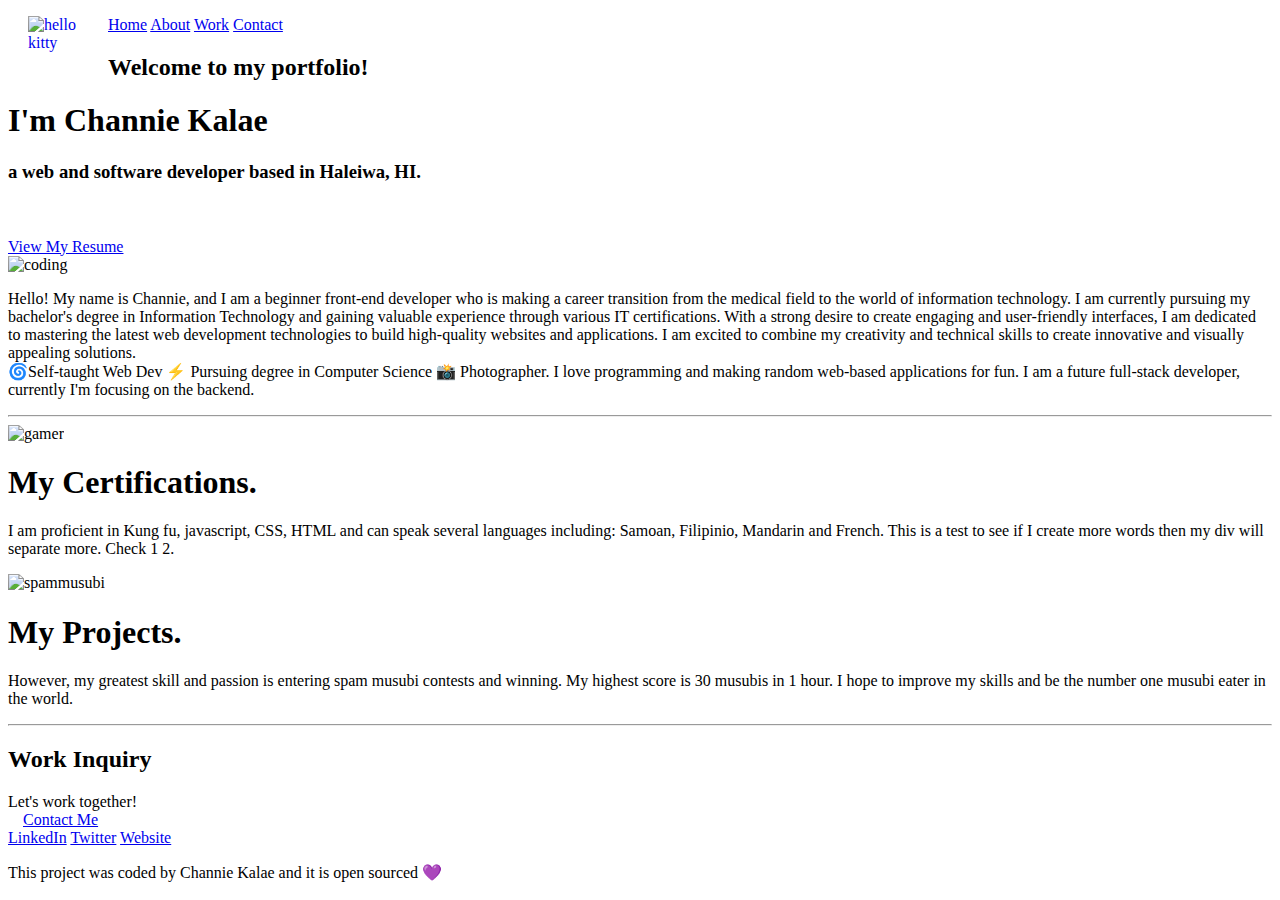
==== index.html @ 3df69fcd "Add files via upload" ====
<!DOCTYPE html>

<head>
    <meta charset="UTF-8">
    <title>Channie Kalae</title>
    <link rel="stylesheet" href="css/styles.css">
    <link rel="icon" href="favicon.ico">
</head>

<body>

  <div class="container">
    
      <a href="/" title="Homepage">
      <img src="images/hellokitty.gif" alt="hello kitty" width="80" height="80" style="float: left; margin-left: 20px;">
      </a>
        
      <ul class="opacity-75">
  
      <a href="/" title="Homepage">
      Home</a>
    
      <a href="/about.html" title="About ashm-photo">
      About</a>
    
      <a href="/work.html" title="Ash's work">
      Work</a>
    
      <a href="/contact.html" title="Contact Ash">
      Contact</a>
  </ul>
</nav>
</div>
    <div class="top-container">
        <h2>Welcome to my portfolio!</h2>
        <h1>I'm Channie Kalae</h1>
        <h3>a web and software developer based in Haleiwa, HI.</h3>
        <br><br>
        <div><a class="btn" href="mailto:name@email.com">View My Resume</a>
        </div>
        <link rel="preconnect" href="https://fonts.googleapis.com">
        <link rel="preconnect" href="https://fonts.gstatic.com" crossorigin>
        <link href="https://fonts.googleapis.com/css2?family=Cookie&family=Merriweather&family=Montserrat&family=Sacramento&display=swap" rel="stylesheet"> 
    </div>
    
    <div class="middle-container">
        <div class="profile">
            <img class="coding" src="C:\Users\chann\Web Development\CSS - My Site\images\emoji.jpg" alt="coding">
          <p class="intro">Hello! My name is Channie, and I am a beginner front-end developer who is making a career transition from the medical field to the world of information technology. I am currently pursuing my bachelor's degree in Information Technology and gaining valuable experience through various IT certifications. With a strong desire to create engaging and user-friendly interfaces, I am dedicated to mastering the latest web development technologies to build high-quality websites and applications. I am excited to combine my creativity and technical skills to create innovative and visually appealing solutions.
            <br>
            🌀Self-taught Web Dev ⚡ Pursuing degree in Computer Science 📸 Photographer.
I love programming and making random web-based applications for fun. I am a future full-stack developer, currently I'm focusing on the backend.
          </p>
        </div>
        <hr>

        
          
          <div class="skill-row">
            <img class="gamer" src="https://media1.giphy.com/media/drqmAm0kLnqPVzFB2p/giphy.gif?cid=ecf05e47tsos56rgwoz2d9vzhrmjxeo6x73mdyn0rf966bu6&rid=giphy.gif&ct=s" alt="gamer">
            <h1>My Certifications.</h1>
            <p>I am proficient in Kung fu, javascript, CSS, HTML and can speak several languages including: Samoan, Filipinio, Mandarin and French. This is a test to see if I create more words then my div will separate more. Check 1 2.</p>
          </div>
          
          <div class="skill-row">
            <img class="spammusubi" src="https://media3.giphy.com/media/KdwnU2WwuluWntjGaR/giphy.gif?cid=ecf05e474884si0e7cz2sp7rw0jqk6b9sg3rzdyph2fokprk&rid=giphy.gif&ct=s" alt="spammusubi">
            <h1>My Projects.</h1>
            <p>However, my greatest skill and passion is entering spam musubi contests and winning. My highest score is 30 musubis in 1 hour. I hope to improve my skills and be the number one musubi eater in the world.</p>
          </div>
        </div>
        <hr>
       
        

     <div class="my-columns">
      <div class="column1">
        <h2>Work Inquiry</h2>
        Let's work together!
      </div>
      <div class="column2">
        <a class="btn" href="mailto:name@email.com" style="padding: 15px;">Contact Me</a>
      </div>
    </div>
    
      
      <div class="bottom-container">
        <a class="footer-link" href="https://www.linkedin.com/">LinkedIn</a>
        <a class="footer-link" href="https://twitter.com/">Twitter</a>
        <a class="footer-link" href="https://www.appbrewery.co/">Website</a>
        <p class="copyright">This project was coded by Channie Kalae and it is open sourced 💜</p>
      </div>


   
      

    </div>
</body>
</html>
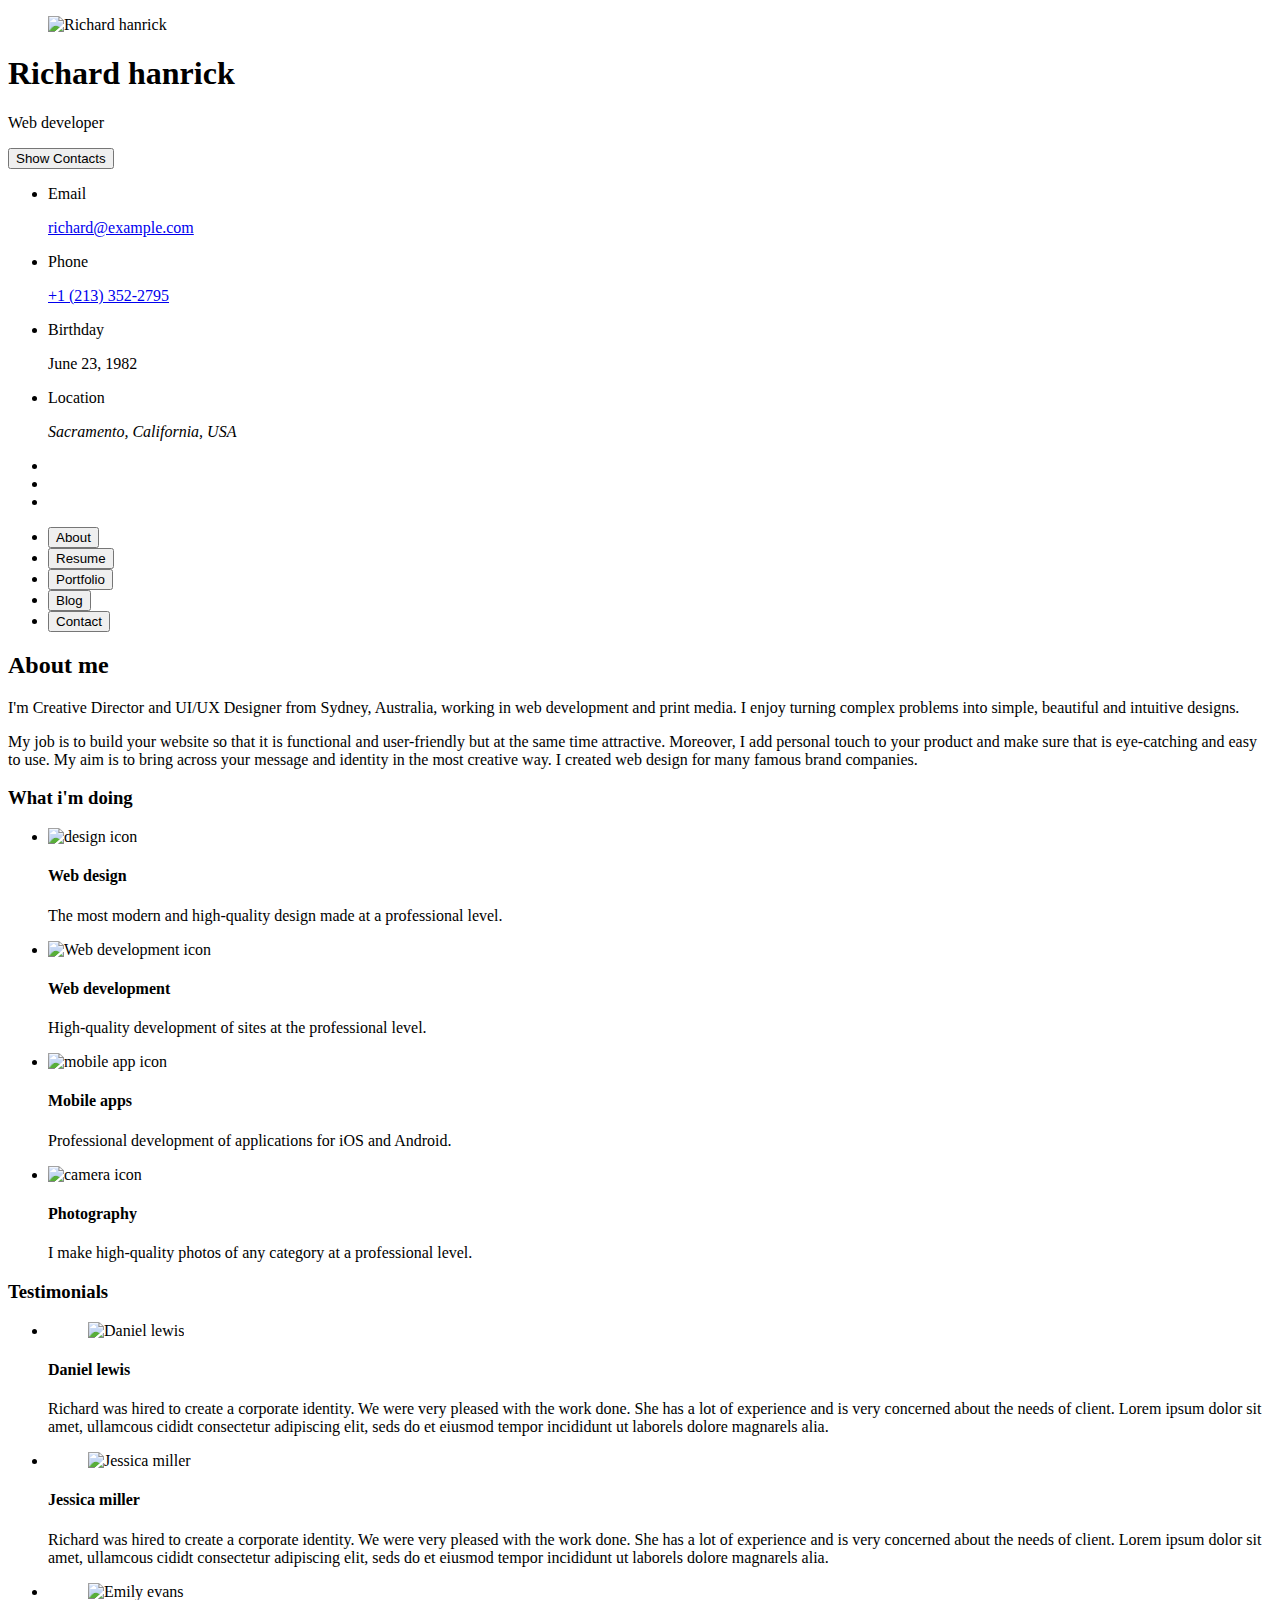
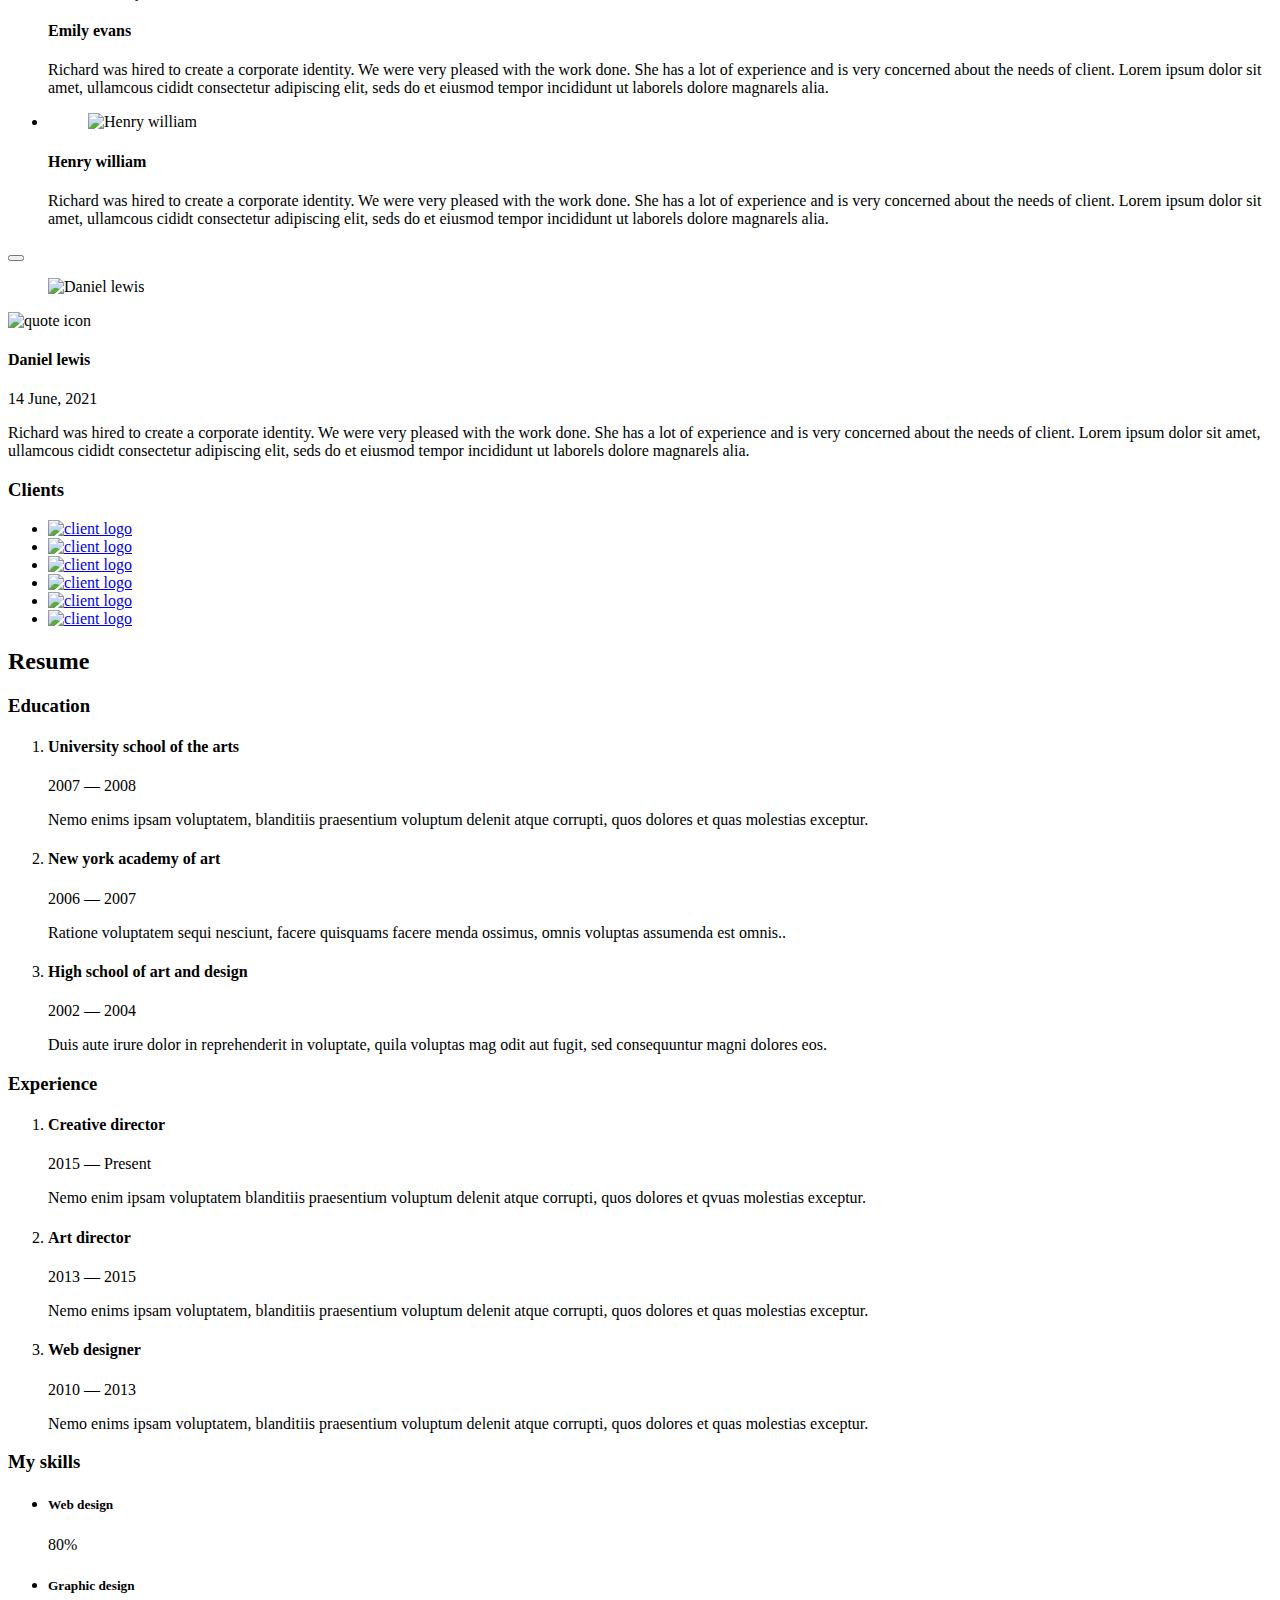
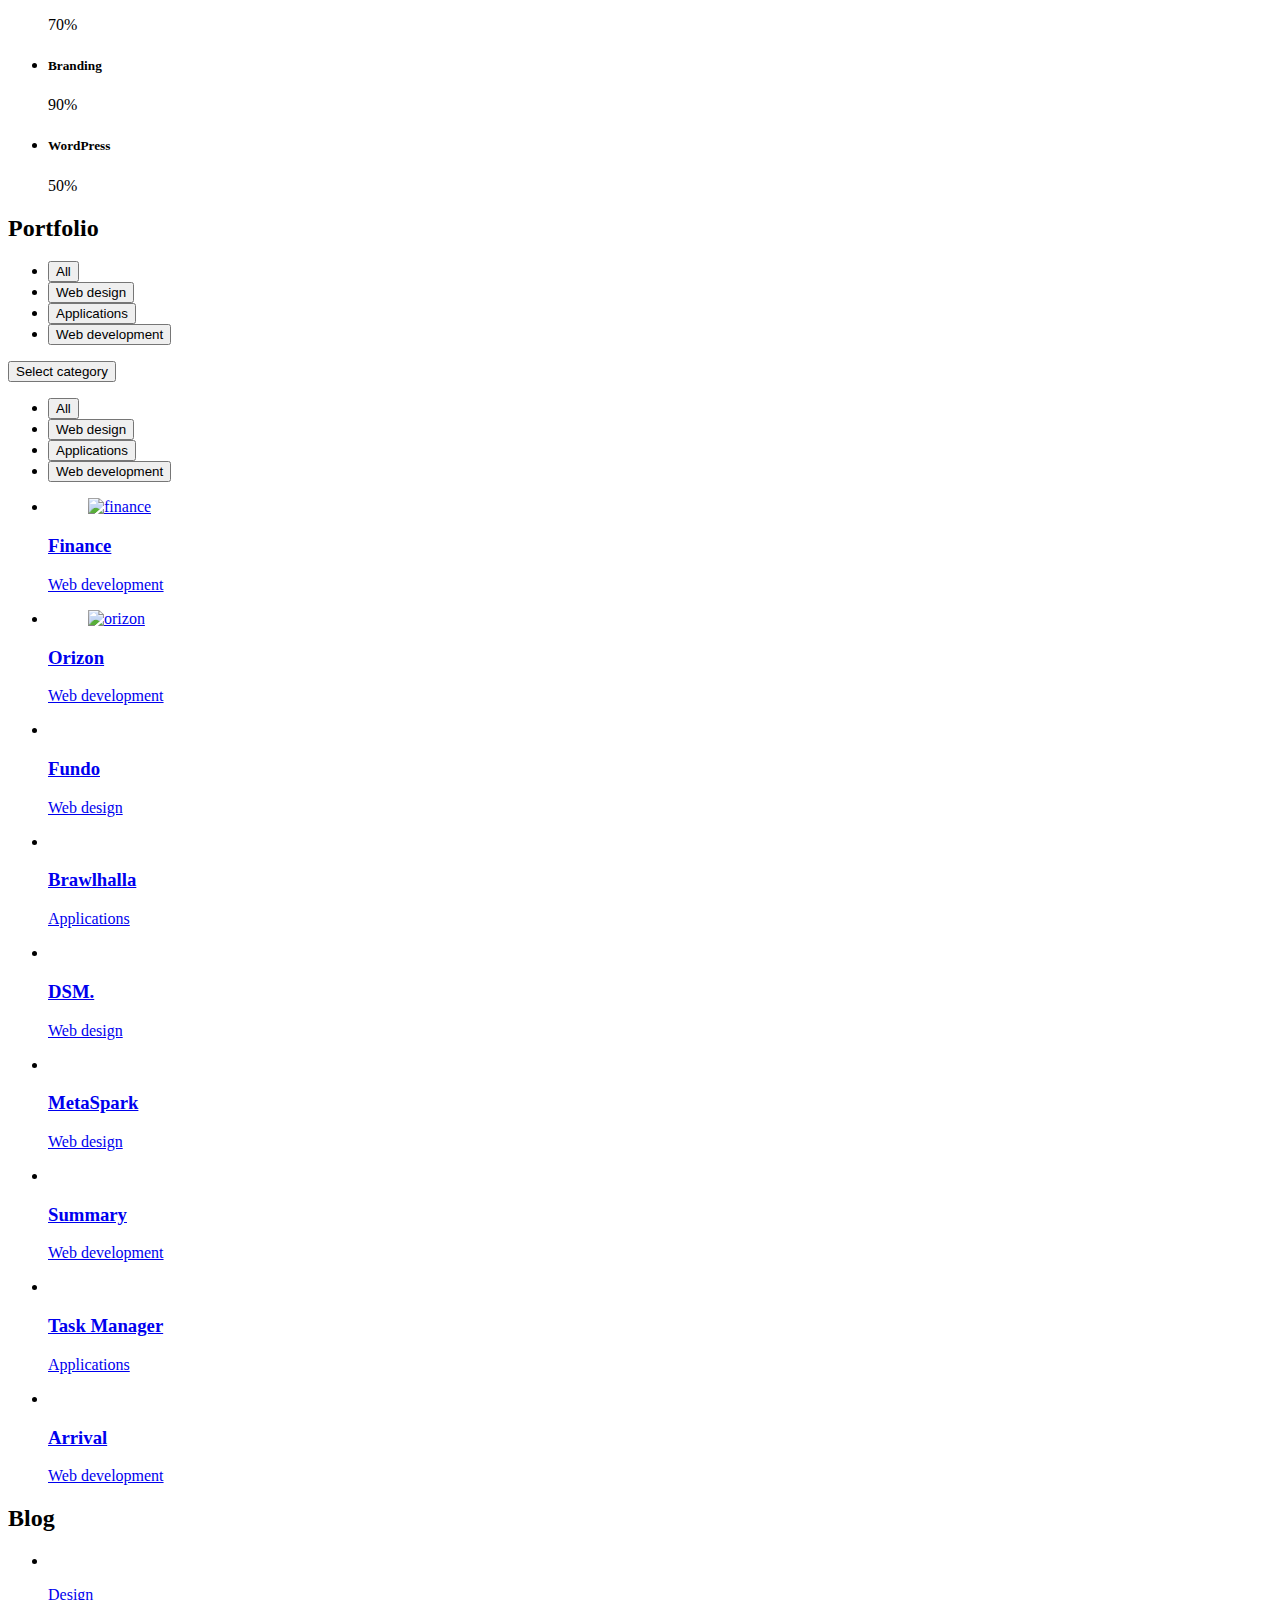
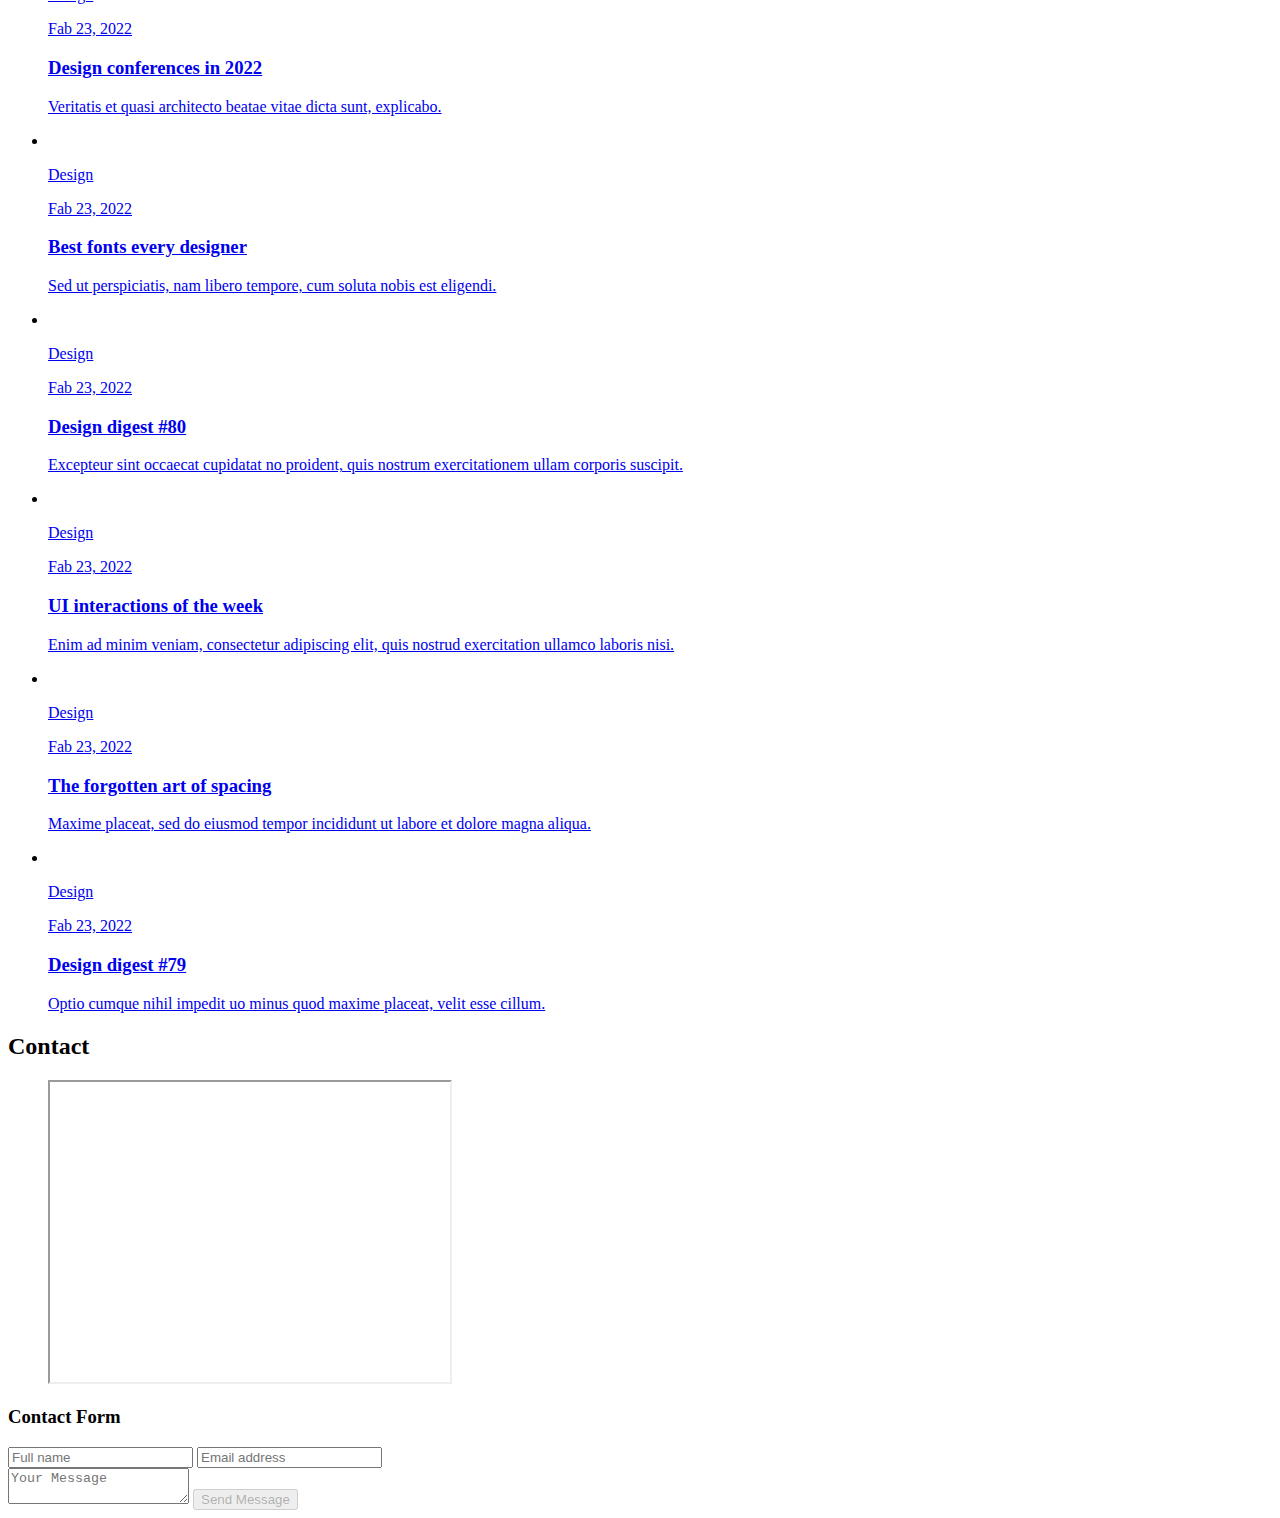
==== commit 67efc47a: "Add files via upload" ====
--- a/index.html
+++ b/index.html
@@ -1,99 +1,1201 @@
 <!DOCTYPE html>
+<html lang="en">
 
 <head>
-    <meta charset="UTF-8">
-    <title>Channie Kalae</title>
-    <link rel="stylesheet" href="css/styles.css">
-    <link rel="icon" href="favicon.ico">
+  <meta charset="UTF-8">
+  <meta http-equiv="X-UA-Compatible" content="IE=edge">
+  <meta name="viewport" content="width=device-width, initial-scale=1.0">
+  <title>vCard - Personal Portfolio</title>
+
+  <!--
+    - favicon
+  -->
+  <link rel="shortcut icon" href="./assets/images/logo.ico" type="image/x-icon">
+
+  <!--
+    - custom css link
+  -->
+  <link rel="stylesheet" href="./assets/css/style.css">
+
+  <!--
+    - google font link
+  -->
+  <link rel="preconnect" href="https://fonts.googleapis.com">
+  <link rel="preconnect" href="https://fonts.gstatic.com" crossorigin>
+  <link href="https://fonts.googleapis.com/css2?family=Poppins:wght@300;400;500;600&display=swap" rel="stylesheet">
 </head>
 
 <body>
 
-  <div class="container">
-    
-      <a href="/" title="Homepage">
-      <img src="images/hellokitty.gif" alt="hello kitty" width="80" height="80" style="float: left; margin-left: 20px;">
-      </a>
-        
-      <ul class="opacity-75">
-  
-      <a href="/" title="Homepage">
-      Home</a>
-    
-      <a href="/about.html" title="About ashm-photo">
-      About</a>
-    
-      <a href="/work.html" title="Ash's work">
-      Work</a>
-    
-      <a href="/contact.html" title="Contact Ash">
-      Contact</a>
-  </ul>
-</nav>
-</div>
-    <div class="top-container">
-        <h2>Welcome to my portfolio!</h2>
-        <h1>I'm Channie Kalae</h1>
-        <h3>a web and software developer based in Haleiwa, HI.</h3>
-        <br><br>
-        <div><a class="btn" href="mailto:name@email.com">View My Resume</a>
+  <!--
+    - #MAIN
+  -->
+
+  <main>
+
+    <!--
+      - #SIDEBAR
+    -->
+
+    <aside class="sidebar" data-sidebar>
+
+      <div class="sidebar-info">
+
+        <figure class="avatar-box">
+          <img src="./assets/images/my-avatar.png" alt="Richard hanrick" width="80">
+        </figure>
+
+        <div class="info-content">
+          <h1 class="name" title="Richard hanrick">Richard hanrick</h1>
+
+          <p class="title">Web developer</p>
         </div>
-        <link rel="preconnect" href="https://fonts.googleapis.com">
-        <link rel="preconnect" href="https://fonts.gstatic.com" crossorigin>
-        <link href="https://fonts.googleapis.com/css2?family=Cookie&family=Merriweather&family=Montserrat&family=Sacramento&display=swap" rel="stylesheet"> 
+
+        <button class="info_more-btn" data-sidebar-btn>
+          <span>Show Contacts</span>
+
+          <ion-icon name="chevron-down"></ion-icon>
+        </button>
+
+      </div>
+
+      <div class="sidebar-info_more">
+
+        <div class="separator"></div>
+
+        <ul class="contacts-list">
+
+          <li class="contact-item">
+
+            <div class="icon-box">
+              <ion-icon name="mail-outline"></ion-icon>
+            </div>
+
+            <div class="contact-info">
+              <p class="contact-title">Email</p>
+
+              <a href="mailto:richard@example.com" class="contact-link">richard@example.com</a>
+            </div>
+
+          </li>
+
+          <li class="contact-item">
+
+            <div class="icon-box">
+              <ion-icon name="phone-portrait-outline"></ion-icon>
+            </div>
+
+            <div class="contact-info">
+              <p class="contact-title">Phone</p>
+
+              <a href="tel:+12133522795" class="contact-link">+1 (213) 352-2795</a>
+            </div>
+
+          </li>
+
+          <li class="contact-item">
+
+            <div class="icon-box">
+              <ion-icon name="calendar-outline"></ion-icon>
+            </div>
+
+            <div class="contact-info">
+              <p class="contact-title">Birthday</p>
+
+              <time datetime="1982-06-23">June 23, 1982</time>
+            </div>
+
+          </li>
+
+          <li class="contact-item">
+
+            <div class="icon-box">
+              <ion-icon name="location-outline"></ion-icon>
+            </div>
+
+            <div class="contact-info">
+              <p class="contact-title">Location</p>
+
+              <address>Sacramento, California, USA</address>
+            </div>
+
+          </li>
+
+        </ul>
+
+        <div class="separator"></div>
+
+        <ul class="social-list">
+
+          <li class="social-item">
+            <a href="#" class="social-link">
+              <ion-icon name="logo-facebook"></ion-icon>
+            </a>
+          </li>
+
+          <li class="social-item">
+            <a href="#" class="social-link">
+              <ion-icon name="logo-twitter"></ion-icon>
+            </a>
+          </li>
+
+          <li class="social-item">
+            <a href="#" class="social-link">
+              <ion-icon name="logo-instagram"></ion-icon>
+            </a>
+          </li>
+
+        </ul>
+
+      </div>
+
+    </aside>
+
+
+
+
+
+    <!--
+      - #main-content
+    -->
+
+    <div class="main-content">
+
+      <!--
+        - #NAVBAR
+      -->
+
+      <nav class="navbar">
+
+        <ul class="navbar-list">
+
+          <li class="navbar-item">
+            <button class="navbar-link  active" data-nav-link>About</button>
+          </li>
+
+          <li class="navbar-item">
+            <button class="navbar-link" data-nav-link>Resume</button>
+          </li>
+
+          <li class="navbar-item">
+            <button class="navbar-link" data-nav-link>Portfolio</button>
+          </li>
+
+          <li class="navbar-item">
+            <button class="navbar-link" data-nav-link>Blog</button>
+          </li>
+
+          <li class="navbar-item">
+            <button class="navbar-link" data-nav-link>Contact</button>
+          </li>
+
+        </ul>
+
+      </nav>
+
+
+
+
+
+      <!--
+        - #ABOUT
+      -->
+
+      <article class="about  active" data-page="about">
+
+        <header>
+          <h2 class="h2 article-title">About me</h2>
+        </header>
+
+        <section class="about-text">
+          <p>
+            I'm Creative Director and UI/UX Designer from Sydney, Australia, working in web development and print media.
+            I enjoy
+            turning complex problems into simple, beautiful and intuitive designs.
+          </p>
+
+          <p>
+            My job is to build your website so that it is functional and user-friendly but at the same time attractive.
+            Moreover, I
+            add personal touch to your product and make sure that is eye-catching and easy to use. My aim is to bring
+            across your
+            message and identity in the most creative way. I created web design for many famous brand companies.
+          </p>
+        </section>
+
+
+        <!--
+          - service
+        -->
+
+        <section class="service">
+
+          <h3 class="h3 service-title">What i'm doing</h3>
+
+          <ul class="service-list">
+
+            <li class="service-item">
+
+              <div class="service-icon-box">
+                <img src="./assets/images/icon-design.svg
+                " alt="design icon" width="40">
+              </div>
+
+              <div class="service-content-box">
+                <h4 class="h4 service-item-title">Web design</h4>
+
+                <p class="service-item-text">
+                  The most modern and high-quality design made at a professional level.
+                </p>
+              </div>
+
+            </li>
+
+            <li class="service-item">
+
+              <div class="service-icon-box">
+                <img src="./assets/images/icon-dev.svg" alt="Web development icon" width="40">
+              </div>
+
+              <div class="service-content-box">
+                <h4 class="h4 service-item-title">Web development</h4>
+
+                <p class="service-item-text">
+                  High-quality development of sites at the professional level.
+                </p>
+              </div>
+
+            </li>
+
+            <li class="service-item">
+
+              <div class="service-icon-box">
+                <img src="./assets/images/icon-app.svg" alt="mobile app icon" width="40">
+              </div>
+
+              <div class="service-content-box">
+                <h4 class="h4 service-item-title">Mobile apps</h4>
+
+                <p class="service-item-text">
+                  Professional development of applications for iOS and Android.
+                </p>
+              </div>
+
+            </li>
+
+            <li class="service-item">
+
+              <div class="service-icon-box">
+                <img src="./assets/images/icon-photo.svg" alt="camera icon" width="40">
+              </div>
+
+              <div class="service-content-box">
+                <h4 class="h4 service-item-title">Photography</h4>
+
+                <p class="service-item-text">
+                  I make high-quality photos of any category at a professional level.
+                </p>
+              </div>
+
+            </li>
+
+          </ul>
+
+        </section>
+
+
+        <!--
+          - testimonials
+        -->
+
+        <section class="testimonials">
+
+          <h3 class="h3 testimonials-title">Testimonials</h3>
+
+          <ul class="testimonials-list has-scrollbar">
+
+            <li class="testimonials-item">
+              <div class="content-card" data-testimonials-item>
+
+                <figure class="testimonials-avatar-box">
+                  <img src="./assets/images/avatar-1.png" alt="Daniel lewis" width="60" data-testimonials-avatar>
+                </figure>
+
+                <h4 class="h4 testimonials-item-title" data-testimonials-title>Daniel lewis</h4>
+
+                <div class="testimonials-text" data-testimonials-text>
+                  <p>
+                    Richard was hired to create a corporate identity. We were very pleased with the work done. She has a
+                    lot of experience
+                    and is very concerned about the needs of client. Lorem ipsum dolor sit amet, ullamcous cididt
+                    consectetur adipiscing
+                    elit, seds do et eiusmod tempor incididunt ut laborels dolore magnarels alia.
+                  </p>
+                </div>
+
+              </div>
+            </li>
+
+            <li class="testimonials-item">
+              <div class="content-card" data-testimonials-item>
+
+                <figure class="testimonials-avatar-box">
+                  <img src="./assets/images/avatar-2.png" alt="Jessica miller" width="60" data-testimonials-avatar>
+                </figure>
+
+                <h4 class="h4 testimonials-item-title" data-testimonials-title>Jessica miller</h4>
+
+                <div class="testimonials-text" data-testimonials-text>
+                  <p>
+                    Richard was hired to create a corporate identity. We were very pleased with the work done. She has a
+                    lot of experience
+                    and is very concerned about the needs of client. Lorem ipsum dolor sit amet, ullamcous cididt
+                    consectetur adipiscing
+                    elit, seds do et eiusmod tempor incididunt ut laborels dolore magnarels alia.
+                  </p>
+                </div>
+
+              </div>
+            </li>
+
+            <li class="testimonials-item">
+              <div class="content-card" data-testimonials-item>
+
+                <figure class="testimonials-avatar-box">
+                  <img src="./assets/images/avatar-3.png" alt="Emily evans" width="60" data-testimonials-avatar>
+                </figure>
+
+                <h4 class="h4 testimonials-item-title" data-testimonials-title>Emily evans</h4>
+
+                <div class="testimonials-text" data-testimonials-text>
+                  <p>
+                    Richard was hired to create a corporate identity. We were very pleased with the work done. She has a
+                    lot of experience
+                    and is very concerned about the needs of client. Lorem ipsum dolor sit amet, ullamcous cididt
+                    consectetur adipiscing
+                    elit, seds do et eiusmod tempor incididunt ut laborels dolore magnarels alia.
+                  </p>
+                </div>
+
+              </div>
+            </li>
+
+            <li class="testimonials-item">
+              <div class="content-card" data-testimonials-item>
+
+                <figure class="testimonials-avatar-box">
+                  <img src="./assets/images/avatar-4.png" alt="Henry william" width="60" data-testimonials-avatar>
+                </figure>
+
+                <h4 class="h4 testimonials-item-title" data-testimonials-title>Henry william</h4>
+
+                <div class="testimonials-text" data-testimonials-text>
+                  <p>
+                    Richard was hired to create a corporate identity. We were very pleased with the work done. She has a
+                    lot of experience
+                    and is very concerned about the needs of client. Lorem ipsum dolor sit amet, ullamcous cididt
+                    consectetur adipiscing
+                    elit, seds do et eiusmod tempor incididunt ut laborels dolore magnarels alia.
+                  </p>
+                </div>
+
+              </div>
+            </li>
+
+          </ul>
+
+        </section>
+
+
+        <!--
+          - testimonials modal
+        -->
+
+        <div class="modal-container" data-modal-container>
+
+          <div class="overlay" data-overlay></div>
+
+          <section class="testimonials-modal">
+
+            <button class="modal-close-btn" data-modal-close-btn>
+              <ion-icon name="close-outline"></ion-icon>
+            </button>
+
+            <div class="modal-img-wrapper">
+              <figure class="modal-avatar-box">
+                <img src="./assets/images/avatar-1.png" alt="Daniel lewis" width="80" data-modal-img>
+              </figure>
+
+              <img src="./assets/images/icon-quote.svg" alt="quote icon">
+            </div>
+
+            <div class="modal-content">
+
+              <h4 class="h3 modal-title" data-modal-title>Daniel lewis</h4>
+
+              <time datetime="2021-06-14">14 June, 2021</time>
+
+              <div data-modal-text>
+                <p>
+                  Richard was hired to create a corporate identity. We were very pleased with the work done. She has a
+                  lot of experience
+                  and is very concerned about the needs of client. Lorem ipsum dolor sit amet, ullamcous cididt
+                  consectetur adipiscing
+                  elit, seds do et eiusmod tempor incididunt ut laborels dolore magnarels alia.
+                </p>
+              </div>
+
+            </div>
+
+          </section>
+
+        </div>
+
+
+        <!--
+          - clients
+        -->
+
+        <section class="clients">
+
+          <h3 class="h3 clients-title">Clients</h3>
+
+          <ul class="clients-list has-scrollbar">
+
+            <li class="clients-item">
+              <a href="#">
+                <img src="./assets/images/logo-1-color.png" alt="client logo">
+              </a>
+            </li>
+
+            <li class="clients-item">
+              <a href="#">
+                <img src="./assets/images/logo-2-color.png" alt="client logo">
+              </a>
+            </li>
+
+            <li class="clients-item">
+              <a href="#">
+                <img src="./assets/images/logo-3-color.png" alt="client logo">
+              </a>
+            </li>
+
+            <li class="clients-item">
+              <a href="#">
+                <img src="./assets/images/logo-4-color.png" alt="client logo">
+              </a>
+            </li>
+
+            <li class="clients-item">
+              <a href="#">
+                <img src="./assets/images/logo-5-color.png" alt="client logo">
+              </a>
+            </li>
+
+            <li class="clients-item">
+              <a href="#">
+                <img src="./assets/images/logo-6-color.png" alt="client logo">
+              </a>
+            </li>
+
+          </ul>
+
+        </section>
+
+      </article>
+
+
+
+
+
+      <!--
+        - #RESUME
+      -->
+
+      <article class="resume" data-page="resume">
+
+        <header>
+          <h2 class="h2 article-title">Resume</h2>
+        </header>
+
+        <section class="timeline">
+
+          <div class="title-wrapper">
+            <div class="icon-box">
+              <ion-icon name="book-outline"></ion-icon>
+            </div>
+
+            <h3 class="h3">Education</h3>
+          </div>
+
+          <ol class="timeline-list">
+
+            <li class="timeline-item">
+
+              <h4 class="h4 timeline-item-title">University school of the arts</h4>
+
+              <span>2007 — 2008</span>
+
+              <p class="timeline-text">
+                Nemo enims ipsam voluptatem, blanditiis praesentium voluptum delenit atque corrupti, quos dolores et
+                quas molestias
+                exceptur.
+              </p>
+
+            </li>
+
+            <li class="timeline-item">
+
+              <h4 class="h4 timeline-item-title">New york academy of art</h4>
+
+              <span>2006 — 2007</span>
+
+              <p class="timeline-text">
+                Ratione voluptatem sequi nesciunt, facere quisquams facere menda ossimus, omnis voluptas assumenda est
+                omnis..
+              </p>
+
+            </li>
+
+            <li class="timeline-item">
+
+              <h4 class="h4 timeline-item-title">High school of art and design</h4>
+
+              <span>2002 — 2004</span>
+
+              <p class="timeline-text">
+                Duis aute irure dolor in reprehenderit in voluptate, quila voluptas mag odit aut fugit, sed consequuntur
+                magni dolores
+                eos.
+              </p>
+
+            </li>
+
+          </ol>
+
+        </section>
+
+        <section class="timeline">
+
+          <div class="title-wrapper">
+            <div class="icon-box">
+              <ion-icon name="book-outline"></ion-icon>
+            </div>
+
+            <h3 class="h3">Experience</h3>
+          </div>
+
+          <ol class="timeline-list">
+
+            <li class="timeline-item">
+
+              <h4 class="h4 timeline-item-title">Creative director</h4>
+
+              <span>2015 — Present</span>
+
+              <p class="timeline-text">
+                Nemo enim ipsam voluptatem blanditiis praesentium voluptum delenit atque corrupti, quos dolores et qvuas
+                molestias
+                exceptur.
+              </p>
+
+            </li>
+
+            <li class="timeline-item">
+
+              <h4 class="h4 timeline-item-title">Art director</h4>
+
+              <span>2013 — 2015</span>
+
+              <p class="timeline-text">
+                Nemo enims ipsam voluptatem, blanditiis praesentium voluptum delenit atque corrupti, quos dolores et
+                quas molestias
+                exceptur.
+              </p>
+
+            </li>
+
+            <li class="timeline-item">
+
+              <h4 class="h4 timeline-item-title">Web designer</h4>
+
+              <span>2010 — 2013</span>
+
+              <p class="timeline-text">
+                Nemo enims ipsam voluptatem, blanditiis praesentium voluptum delenit atque corrupti, quos dolores et
+                quas molestias
+                exceptur.
+              </p>
+
+            </li>
+
+          </ol>
+
+        </section>
+
+        <section class="skill">
+
+          <h3 class="h3 skills-title">My skills</h3>
+
+          <ul class="skills-list content-card">
+
+            <li class="skills-item">
+
+              <div class="title-wrapper">
+                <h5 class="h5">Web design</h5>
+                <data value="80">80%</data>
+              </div>
+
+              <div class="skill-progress-bg">
+                <div class="skill-progress-fill" style="width: 80%;"></div>
+              </div>
+
+            </li>
+
+            <li class="skills-item">
+
+              <div class="title-wrapper">
+                <h5 class="h5">Graphic design</h5>
+                <data value="70">70%</data>
+              </div>
+
+              <div class="skill-progress-bg">
+                <div class="skill-progress-fill" style="width: 70%;"></div>
+              </div>
+
+            </li>
+
+            <li class="skills-item">
+
+              <div class="title-wrapper">
+                <h5 class="h5">Branding</h5>
+                <data value="90">90%</data>
+              </div>
+
+              <div class="skill-progress-bg">
+                <div class="skill-progress-fill" style="width: 90%;"></div>
+              </div>
+
+            </li>
+
+            <li class="skills-item">
+
+              <div class="title-wrapper">
+                <h5 class="h5">WordPress</h5>
+                <data value="50">50%</data>
+              </div>
+
+              <div class="skill-progress-bg">
+                <div class="skill-progress-fill" style="width: 50%;"></div>
+              </div>
+
+            </li>
+
+          </ul>
+
+        </section>
+
+      </article>
+
+
+
+
+
+      <!--
+        - #PORTFOLIO
+      -->
+
+      <article class="portfolio" data-page="portfolio">
+
+        <header>
+          <h2 class="h2 article-title">Portfolio</h2>
+        </header>
+
+        <section class="projects">
+
+          <ul class="filter-list">
+
+            <li class="filter-item">
+              <button class="active" data-filter-btn>All</button>
+            </li>
+
+            <li class="filter-item">
+              <button data-filter-btn>Web design</button>
+            </li>
+
+            <li class="filter-item">
+              <button data-filter-btn>Applications</button>
+            </li>
+
+            <li class="filter-item">
+              <button data-filter-btn>Web development</button>
+            </li>
+
+          </ul>
+
+          <div class="filter-select-box">
+
+            <button class="filter-select" data-select>
+
+              <div class="select-value" data-selecct-value>Select category</div>
+
+              <div class="select-icon">
+                <ion-icon name="chevron-down"></ion-icon>
+              </div>
+
+            </button>
+
+            <ul class="select-list">
+
+              <li class="select-item">
+                <button data-select-item>All</button>
+              </li>
+
+              <li class="select-item">
+                <button data-select-item>Web design</button>
+              </li>
+
+              <li class="select-item">
+                <button data-select-item>Applications</button>
+              </li>
+
+              <li class="select-item">
+                <button data-select-item>Web development</button>
+              </li>
+
+            </ul>
+
+          </div>
+
+          <ul class="project-list">
+
+            <li class="project-item  active" data-filter-item data-category="web development">
+              <a href="#">
+
+                <figure class="project-img">
+                  <div class="project-item-icon-box">
+                    <ion-icon name="eye-outline"></ion-icon>
+                  </div>
+
+                  <img src="./assets/images/project-1.jpg" alt="finance" loading="lazy">
+                </figure>
+
+                <h3 class="project-title">Finance</h3>
+
+                <p class="project-category">Web development</p>
+
+              </a>
+            </li>
+
+            <li class="project-item  active" data-filter-item data-category="web development">
+              <a href="#">
+
+                <figure class="project-img">
+                  <div class="project-item-icon-box">
+                    <ion-icon name="eye-outline"></ion-icon>
+                  </div>
+
+                  <img src="./assets/images/project-2.png" alt="orizon" loading="lazy">
+                </figure>
+
+                <h3 class="project-title">Orizon</h3>
+
+                <p class="project-category">Web development</p>
+
+              </a>
+            </li>
+
+            <li class="project-item  active" data-filter-item data-category="web design">
+              <a href="#">
+
+                <figure class="project-img">
+                  <div class="project-item-icon-box">
+                    <ion-icon name="eye-outline"></ion-icon>
+                  </div>
+
+                  <img src="./assets/images/project-3.jpg" alt="fundo" loading="lazy">
+                </figure>
+
+                <h3 class="project-title">Fundo</h3>
+
+                <p class="project-category">Web design</p>
+
+              </a>
+            </li>
+
+            <li class="project-item  active" data-filter-item data-category="applications">
+              <a href="#">
+
+                <figure class="project-img">
+                  <div class="project-item-icon-box">
+                    <ion-icon name="eye-outline"></ion-icon>
+                  </div>
+
+                  <img src="./assets/images/project-4.png" alt="brawlhalla" loading="lazy">
+                </figure>
+
+                <h3 class="project-title">Brawlhalla</h3>
+
+                <p class="project-category">Applications</p>
+
+              </a>
+            </li>
+
+            <li class="project-item  active" data-filter-item data-category="web design">
+              <a href="#">
+
+                <figure class="project-img">
+                  <div class="project-item-icon-box">
+                    <ion-icon name="eye-outline"></ion-icon>
+                  </div>
+
+                  <img src="./assets/images/project-5.png" alt="dsm." loading="lazy">
+                </figure>
+
+                <h3 class="project-title">DSM.</h3>
+
+                <p class="project-category">Web design</p>
+
+              </a>
+            </li>
+
+            <li class="project-item  active" data-filter-item data-category="web design">
+              <a href="#">
+
+                <figure class="project-img">
+                  <div class="project-item-icon-box">
+                    <ion-icon name="eye-outline"></ion-icon>
+                  </div>
+
+                  <img src="./assets/images/project-6.png" alt="metaspark" loading="lazy">
+                </figure>
+
+                <h3 class="project-title">MetaSpark</h3>
+
+                <p class="project-category">Web design</p>
+
+              </a>
+            </li>
+
+            <li class="project-item  active" data-filter-item data-category="web development">
+              <a href="#">
+
+                <figure class="project-img">
+                  <div class="project-item-icon-box">
+                    <ion-icon name="eye-outline"></ion-icon>
+                  </div>
+
+                  <img src="./assets/images/project-7.png" alt="summary" loading="lazy">
+                </figure>
+
+                <h3 class="project-title">Summary</h3>
+
+                <p class="project-category">Web development</p>
+
+              </a>
+            </li>
+
+            <li class="project-item  active" data-filter-item data-category="applications">
+              <a href="#">
+
+                <figure class="project-img">
+                  <div class="project-item-icon-box">
+                    <ion-icon name="eye-outline"></ion-icon>
+                  </div>
+
+                  <img src="./assets/images/project-8.jpg" alt="task manager" loading="lazy">
+                </figure>
+
+                <h3 class="project-title">Task Manager</h3>
+
+                <p class="project-category">Applications</p>
+
+              </a>
+            </li>
+
+            <li class="project-item  active" data-filter-item data-category="web development">
+              <a href="#">
+
+                <figure class="project-img">
+                  <div class="project-item-icon-box">
+                    <ion-icon name="eye-outline"></ion-icon>
+                  </div>
+
+                  <img src="./assets/images/project-9.png" alt="arrival" loading="lazy">
+                </figure>
+
+                <h3 class="project-title">Arrival</h3>
+
+                <p class="project-category">Web development</p>
+
+              </a>
+            </li>
+
+          </ul>
+
+        </section>
+
+      </article>
+
+
+
+
+
+      <!--
+        - #BLOG
+      -->
+
+      <article class="blog" data-page="blog">
+
+        <header>
+          <h2 class="h2 article-title">Blog</h2>
+        </header>
+
+        <section class="blog-posts">
+
+          <ul class="blog-posts-list">
+
+            <li class="blog-post-item">
+              <a href="#">
+
+                <figure class="blog-banner-box">
+                  <img src="./assets/images/blog-1.jpg" alt="Design conferences in 2022" loading="lazy">
+                </figure>
+
+                <div class="blog-content">
+
+                  <div class="blog-meta">
+                    <p class="blog-category">Design</p>
+
+                    <span class="dot"></span>
+
+                    <time datetime="2022-02-23">Fab 23, 2022</time>
+                  </div>
+
+                  <h3 class="h3 blog-item-title">Design conferences in 2022</h3>
+
+                  <p class="blog-text">
+                    Veritatis et quasi architecto beatae vitae dicta sunt, explicabo.
+                  </p>
+
+                </div>
+
+              </a>
+            </li>
+
+            <li class="blog-post-item">
+              <a href="#">
+
+                <figure class="blog-banner-box">
+                  <img src="./assets/images/blog-2.jpg" alt="Best fonts every designer" loading="lazy">
+                </figure>
+
+                <div class="blog-content">
+
+                  <div class="blog-meta">
+                    <p class="blog-category">Design</p>
+
+                    <span class="dot"></span>
+
+                    <time datetime="2022-02-23">Fab 23, 2022</time>
+                  </div>
+
+                  <h3 class="h3 blog-item-title">Best fonts every designer</h3>
+
+                  <p class="blog-text">
+                    Sed ut perspiciatis, nam libero tempore, cum soluta nobis est eligendi.
+                  </p>
+
+                </div>
+
+              </a>
+            </li>
+
+            <li class="blog-post-item">
+              <a href="#">
+
+                <figure class="blog-banner-box">
+                  <img src="./assets/images/blog-3.jpg" alt="Design digest #80" loading="lazy">
+                </figure>
+
+                <div class="blog-content">
+
+                  <div class="blog-meta">
+                    <p class="blog-category">Design</p>
+
+                    <span class="dot"></span>
+
+                    <time datetime="2022-02-23">Fab 23, 2022</time>
+                  </div>
+
+                  <h3 class="h3 blog-item-title">Design digest #80</h3>
+
+                  <p class="blog-text">
+                    Excepteur sint occaecat cupidatat no proident, quis nostrum exercitationem ullam corporis suscipit.
+                  </p>
+
+                </div>
+
+              </a>
+            </li>
+
+            <li class="blog-post-item">
+              <a href="#">
+
+                <figure class="blog-banner-box">
+                  <img src="./assets/images/blog-4.jpg" alt="UI interactions of the week" loading="lazy">
+                </figure>
+
+                <div class="blog-content">
+
+                  <div class="blog-meta">
+                    <p class="blog-category">Design</p>
+
+                    <span class="dot"></span>
+
+                    <time datetime="2022-02-23">Fab 23, 2022</time>
+                  </div>
+
+                  <h3 class="h3 blog-item-title">UI interactions of the week</h3>
+
+                  <p class="blog-text">
+                    Enim ad minim veniam, consectetur adipiscing elit, quis nostrud exercitation ullamco laboris nisi.
+                  </p>
+
+                </div>
+
+              </a>
+            </li>
+
+            <li class="blog-post-item">
+              <a href="#">
+
+                <figure class="blog-banner-box">
+                  <img src="./assets/images/blog-5.jpg" alt="The forgotten art of spacing" loading="lazy">
+                </figure>
+
+                <div class="blog-content">
+
+                  <div class="blog-meta">
+                    <p class="blog-category">Design</p>
+
+                    <span class="dot"></span>
+
+                    <time datetime="2022-02-23">Fab 23, 2022</time>
+                  </div>
+
+                  <h3 class="h3 blog-item-title">The forgotten art of spacing</h3>
+
+                  <p class="blog-text">
+                    Maxime placeat, sed do eiusmod tempor incididunt ut labore et dolore magna aliqua.
+                  </p>
+
+                </div>
+
+              </a>
+            </li>
+
+            <li class="blog-post-item">
+              <a href="#">
+
+                <figure class="blog-banner-box">
+                  <img src="./assets/images/blog-6.jpg" alt="Design digest #79" loading="lazy">
+                </figure>
+
+                <div class="blog-content">
+
+                  <div class="blog-meta">
+                    <p class="blog-category">Design</p>
+
+                    <span class="dot"></span>
+
+                    <time datetime="2022-02-23">Fab 23, 2022</time>
+                  </div>
+
+                  <h3 class="h3 blog-item-title">Design digest #79</h3>
+
+                  <p class="blog-text">
+                    Optio cumque nihil impedit uo minus quod maxime placeat, velit esse cillum.
+                  </p>
+
+                </div>
+
+              </a>
+            </li>
+
+          </ul>
+
+        </section>
+
+      </article>
+
+
+
+
+
+      <!--
+        - #CONTACT
+      -->
+
+      <article class="contact" data-page="contact">
+
+        <header>
+          <h2 class="h2 article-title">Contact</h2>
+        </header>
+
+        <section class="mapbox" data-mapbox>
+          <figure>
+            <iframe
+              src="https://www.google.com/maps/embed?pb=!1m18!1m12!1m3!1d199666.5651251294!2d-121.58334177520186!3d38.56165006739519!2m3!1f0!2f0!3f0!3m2!1i1024!2i768!4f13.1!3m3!1m2!1s0x809ac672b28397f9%3A0x921f6aaa74197fdb!2sSacramento%2C%20CA%2C%20USA!5e0!3m2!1sen!2sbd!4v1647608789441!5m2!1sen!2sbd"
+              width="400" height="300" loading="lazy"></iframe>
+          </figure>
+        </section>
+
+        <section class="contact-form">
+
+          <h3 class="h3 form-title">Contact Form</h3>
+
+          <form action="#" class="form" data-form>
+
+            <div class="input-wrapper">
+              <input type="text" name="fullname" class="form-input" placeholder="Full name" required data-form-input>
+
+              <input type="email" name="email" class="form-input" placeholder="Email address" required data-form-input>
+            </div>
+
+            <textarea name="message" class="form-input" placeholder="Your Message" required data-form-input></textarea>
+
+            <button class="form-btn" type="submit" disabled data-form-btn>
+              <ion-icon name="paper-plane"></ion-icon>
+              <span>Send Message</span>
+            </button>
+
+          </form>
+
+        </section>
+
+      </article>
+
     </div>
-    
-    <div class="middle-container">
-        <div class="profile">
-            <img class="coding" src="C:\Users\chann\Web Development\CSS - My Site\images\emoji.jpg" alt="coding">
-          <p class="intro">Hello! My name is Channie, and I am a beginner front-end developer who is making a career transition from the medical field to the world of information technology. I am currently pursuing my bachelor's degree in Information Technology and gaining valuable experience through various IT certifications. With a strong desire to create engaging and user-friendly interfaces, I am dedicated to mastering the latest web development technologies to build high-quality websites and applications. I am excited to combine my creativity and technical skills to create innovative and visually appealing solutions.
-            <br>
-            🌀Self-taught Web Dev ⚡ Pursuing degree in Computer Science 📸 Photographer.
-I love programming and making random web-based applications for fun. I am a future full-stack developer, currently I'm focusing on the backend.
-          </p>
-        </div>
-        <hr>
-
-        
-          
-          <div class="skill-row">
-            <img class="gamer" src="https://media1.giphy.com/media/drqmAm0kLnqPVzFB2p/giphy.gif?cid=ecf05e47tsos56rgwoz2d9vzhrmjxeo6x73mdyn0rf966bu6&rid=giphy.gif&ct=s" alt="gamer">
-            <h1>My Certifications.</h1>
-            <p>I am proficient in Kung fu, javascript, CSS, HTML and can speak several languages including: Samoan, Filipinio, Mandarin and French. This is a test to see if I create more words then my div will separate more. Check 1 2.</p>
-          </div>
-          
-          <div class="skill-row">
-            <img class="spammusubi" src="https://media3.giphy.com/media/KdwnU2WwuluWntjGaR/giphy.gif?cid=ecf05e474884si0e7cz2sp7rw0jqk6b9sg3rzdyph2fokprk&rid=giphy.gif&ct=s" alt="spammusubi">
-            <h1>My Projects.</h1>
-            <p>However, my greatest skill and passion is entering spam musubi contests and winning. My highest score is 30 musubis in 1 hour. I hope to improve my skills and be the number one musubi eater in the world.</p>
-          </div>
-        </div>
-        <hr>
-       
-        
-
-     <div class="my-columns">
-      <div class="column1">
-        <h2>Work Inquiry</h2>
-        Let's work together!
-      </div>
-      <div class="column2">
-        <a class="btn" href="mailto:name@email.com" style="padding: 15px;">Contact Me</a>
-      </div>
-    </div>
-    
-      
-      <div class="bottom-container">
-        <a class="footer-link" href="https://www.linkedin.com/">LinkedIn</a>
-        <a class="footer-link" href="https://twitter.com/">Twitter</a>
-        <a class="footer-link" href="https://www.appbrewery.co/">Website</a>
-        <p class="copyright">This project was coded by Channie Kalae and it is open sourced 💜</p>
-      </div>
-
-
-   
-      
-
-    </div>
+
+  </main>
+
+
+
+
+
+
+  <!--
+    - custom js link
+  -->
+  <script src="./assets/js/script.js"></script>
+
+  <!--
+    - ionicon link
+  -->
+  <script type="module" src="https://unpkg.com/ionicons@5.5.2/dist/ionicons/ionicons.esm.js"></script>
+  <script nomodule src="https://unpkg.com/ionicons@5.5.2/dist/ionicons/ionicons.js"></script>
+
 </body>
+
 </html>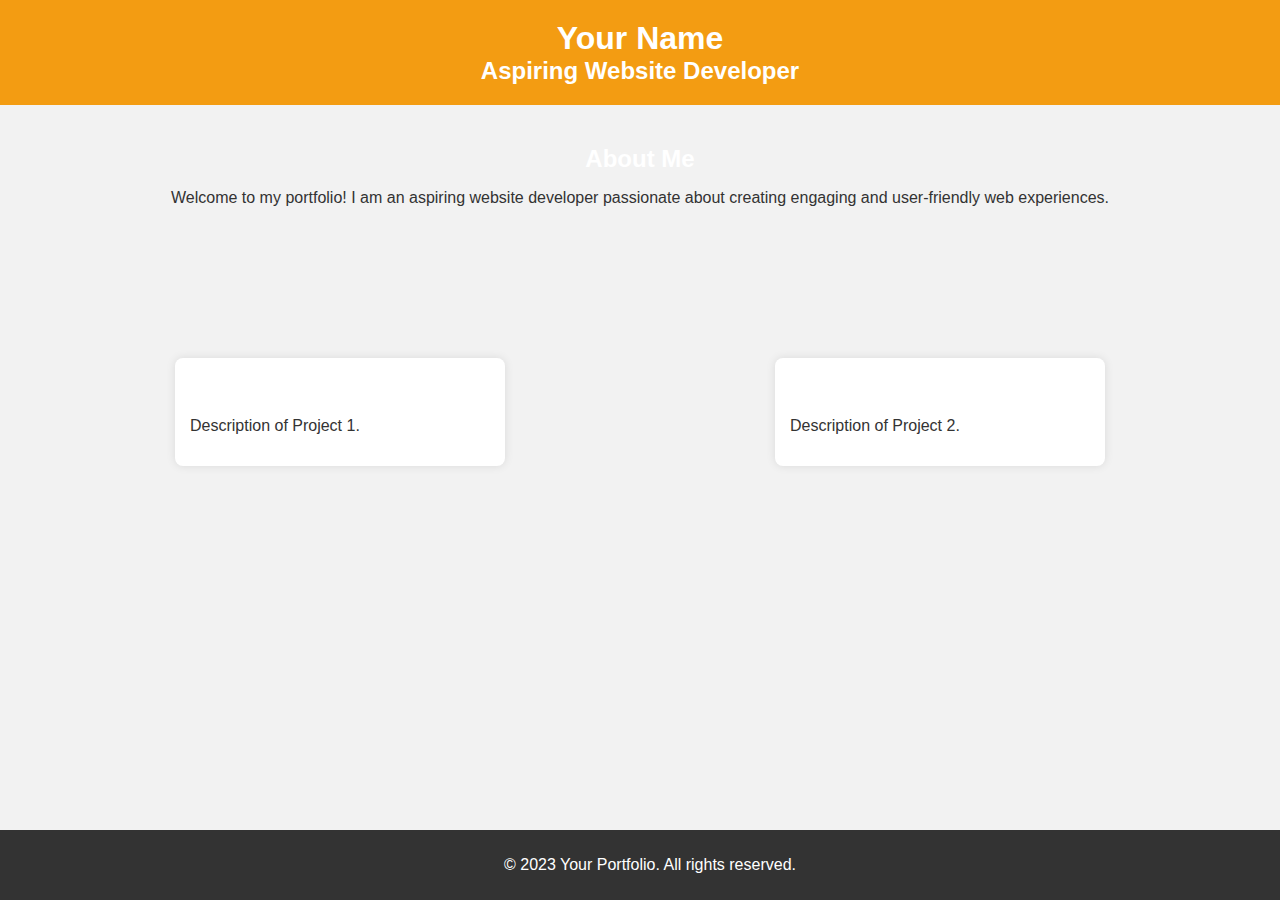
==== commit 26e40fdc: "Add files via upload" ====
--- a/index.html
+++ b/index.html
@@ -1,1201 +1,95 @@
 <!DOCTYPE html>
 <html lang="en">
-
 <head>
   <meta charset="UTF-8">
-  <meta http-equiv="X-UA-Compatible" content="IE=edge">
   <meta name="viewport" content="width=device-width, initial-scale=1.0">
-  <title>vCard - Personal Portfolio</title>
+  <title>Your Portfolio</title>
+  <style>
+    body {
+      font-family: 'Arial', sans-serif;
+      margin: 0;
+      padding: 0;
+      box-sizing: border-box;
+      background-color: #f2f2f2;
+      color: #333;
+    }
 
-  <!--
-    - favicon
-  -->
-  <link rel="shortcut icon" href="./assets/images/logo.ico" type="image/x-icon">
+    header {
+      background-color: #f39c12;
+      padding: 20px;
+      text-align: center;
+    }
 
-  <!--
-    - custom css link
-  -->
-  <link rel="stylesheet" href="./assets/css/style.css">
+    h1, h2 {
+      margin: 0;
+      color: #fff;
+    }
 
-  <!--
-    - google font link
-  -->
-  <link rel="preconnect" href="https://fonts.googleapis.com">
-  <link rel="preconnect" href="https://fonts.gstatic.com" crossorigin>
-  <link href="https://fonts.googleapis.com/css2?family=Poppins:wght@300;400;500;600&display=swap" rel="stylesheet">
+    section {
+      padding: 40px;
+    }
+
+    .profile {
+      text-align: center;
+      margin-bottom: 40px;
+    }
+
+    .projects {
+      display: flex;
+      flex-wrap: wrap;
+      justify-content: space-around;
+    }
+
+    .project {
+      background-color: #fff;
+      border-radius: 8px;
+      box-shadow: 0 0 10px rgba(0, 0, 0, 0.1);
+      margin: 15px;
+      padding: 15px;
+      width: 300px;
+    }
+
+    footer {
+      background-color: #333;
+      color: #fff;
+      text-align: center;
+      padding: 10px;
+      position: fixed;
+      width: 100%;
+      bottom: 0;
+    }
+  </style>
 </head>
-
 <body>
 
-  <!--
-    - #MAIN
-  -->
+<header>
+  <h1>Your Name</h1>
+  <h2>Aspiring Website Developer</h2>
+</header>
 
-  <main>
+<section class="profile">
+  <h2>About Me</h2>
+  <p>Welcome to my portfolio! I am an aspiring website developer passionate about creating engaging and user-friendly web experiences.</p>
+</section>
 
-    <!--
-      - #SIDEBAR
-    -->
+<section class="projects">
+  <div class="project">
+    <h2>Project 1</h2>
+    <p>Description of Project 1.</p>
+  </div>
 
-    <aside class="sidebar" data-sidebar>
+  <div class="project">
+    <h2>Project 2</h2>
+    <p>Description of Project 2.</p>
+  </div>
 
-      <div class="sidebar-info">
+  <!-- Add more projects as needed -->
 
-        <figure class="avatar-box">
-          <img src="./assets/images/my-avatar.png" alt="Richard hanrick" width="80">
-        </figure>
+</section>
 
-        <div class="info-content">
-          <h1 class="name" title="Richard hanrick">Richard hanrick</h1>
-
-          <p class="title">Web developer</p>
-        </div>
-
-        <button class="info_more-btn" data-sidebar-btn>
-          <span>Show Contacts</span>
-
-          <ion-icon name="chevron-down"></ion-icon>
-        </button>
-
-      </div>
-
-      <div class="sidebar-info_more">
-
-        <div class="separator"></div>
-
-        <ul class="contacts-list">
-
-          <li class="contact-item">
-
-            <div class="icon-box">
-              <ion-icon name="mail-outline"></ion-icon>
-            </div>
-
-            <div class="contact-info">
-              <p class="contact-title">Email</p>
-
-              <a href="mailto:richard@example.com" class="contact-link">richard@example.com</a>
-            </div>
-
-          </li>
-
-          <li class="contact-item">
-
-            <div class="icon-box">
-              <ion-icon name="phone-portrait-outline"></ion-icon>
-            </div>
-
-            <div class="contact-info">
-              <p class="contact-title">Phone</p>
-
-              <a href="tel:+12133522795" class="contact-link">+1 (213) 352-2795</a>
-            </div>
-
-          </li>
-
-          <li class="contact-item">
-
-            <div class="icon-box">
-              <ion-icon name="calendar-outline"></ion-icon>
-            </div>
-
-            <div class="contact-info">
-              <p class="contact-title">Birthday</p>
-
-              <time datetime="1982-06-23">June 23, 1982</time>
-            </div>
-
-          </li>
-
-          <li class="contact-item">
-
-            <div class="icon-box">
-              <ion-icon name="location-outline"></ion-icon>
-            </div>
-
-            <div class="contact-info">
-              <p class="contact-title">Location</p>
-
-              <address>Sacramento, California, USA</address>
-            </div>
-
-          </li>
-
-        </ul>
-
-        <div class="separator"></div>
-
-        <ul class="social-list">
-
-          <li class="social-item">
-            <a href="#" class="social-link">
-              <ion-icon name="logo-facebook"></ion-icon>
-            </a>
-          </li>
-
-          <li class="social-item">
-            <a href="#" class="social-link">
-              <ion-icon name="logo-twitter"></ion-icon>
-            </a>
-          </li>
-
-          <li class="social-item">
-            <a href="#" class="social-link">
-              <ion-icon name="logo-instagram"></ion-icon>
-            </a>
-          </li>
-
-        </ul>
-
-      </div>
-
-    </aside>
-
-
-
-
-
-    <!--
-      - #main-content
-    -->
-
-    <div class="main-content">
-
-      <!--
-        - #NAVBAR
-      -->
-
-      <nav class="navbar">
-
-        <ul class="navbar-list">
-
-          <li class="navbar-item">
-            <button class="navbar-link  active" data-nav-link>About</button>
-          </li>
-
-          <li class="navbar-item">
-            <button class="navbar-link" data-nav-link>Resume</button>
-          </li>
-
-          <li class="navbar-item">
-            <button class="navbar-link" data-nav-link>Portfolio</button>
-          </li>
-
-          <li class="navbar-item">
-            <button class="navbar-link" data-nav-link>Blog</button>
-          </li>
-
-          <li class="navbar-item">
-            <button class="navbar-link" data-nav-link>Contact</button>
-          </li>
-
-        </ul>
-
-      </nav>
-
-
-
-
-
-      <!--
-        - #ABOUT
-      -->
-
-      <article class="about  active" data-page="about">
-
-        <header>
-          <h2 class="h2 article-title">About me</h2>
-        </header>
-
-        <section class="about-text">
-          <p>
-            I'm Creative Director and UI/UX Designer from Sydney, Australia, working in web development and print media.
-            I enjoy
-            turning complex problems into simple, beautiful and intuitive designs.
-          </p>
-
-          <p>
-            My job is to build your website so that it is functional and user-friendly but at the same time attractive.
-            Moreover, I
-            add personal touch to your product and make sure that is eye-catching and easy to use. My aim is to bring
-            across your
-            message and identity in the most creative way. I created web design for many famous brand companies.
-          </p>
-        </section>
-
-
-        <!--
-          - service
-        -->
-
-        <section class="service">
-
-          <h3 class="h3 service-title">What i'm doing</h3>
-
-          <ul class="service-list">
-
-            <li class="service-item">
-
-              <div class="service-icon-box">
-                <img src="./assets/images/icon-design.svg
-                " alt="design icon" width="40">
-              </div>
-
-              <div class="service-content-box">
-                <h4 class="h4 service-item-title">Web design</h4>
-
-                <p class="service-item-text">
-                  The most modern and high-quality design made at a professional level.
-                </p>
-              </div>
-
-            </li>
-
-            <li class="service-item">
-
-              <div class="service-icon-box">
-                <img src="./assets/images/icon-dev.svg" alt="Web development icon" width="40">
-              </div>
-
-              <div class="service-content-box">
-                <h4 class="h4 service-item-title">Web development</h4>
-
-                <p class="service-item-text">
-                  High-quality development of sites at the professional level.
-                </p>
-              </div>
-
-            </li>
-
-            <li class="service-item">
-
-              <div class="service-icon-box">
-                <img src="./assets/images/icon-app.svg" alt="mobile app icon" width="40">
-              </div>
-
-              <div class="service-content-box">
-                <h4 class="h4 service-item-title">Mobile apps</h4>
-
-                <p class="service-item-text">
-                  Professional development of applications for iOS and Android.
-                </p>
-              </div>
-
-            </li>
-
-            <li class="service-item">
-
-              <div class="service-icon-box">
-                <img src="./assets/images/icon-photo.svg" alt="camera icon" width="40">
-              </div>
-
-              <div class="service-content-box">
-                <h4 class="h4 service-item-title">Photography</h4>
-
-                <p class="service-item-text">
-                  I make high-quality photos of any category at a professional level.
-                </p>
-              </div>
-
-            </li>
-
-          </ul>
-
-        </section>
-
-
-        <!--
-          - testimonials
-        -->
-
-        <section class="testimonials">
-
-          <h3 class="h3 testimonials-title">Testimonials</h3>
-
-          <ul class="testimonials-list has-scrollbar">
-
-            <li class="testimonials-item">
-              <div class="content-card" data-testimonials-item>
-
-                <figure class="testimonials-avatar-box">
-                  <img src="./assets/images/avatar-1.png" alt="Daniel lewis" width="60" data-testimonials-avatar>
-                </figure>
-
-                <h4 class="h4 testimonials-item-title" data-testimonials-title>Daniel lewis</h4>
-
-                <div class="testimonials-text" data-testimonials-text>
-                  <p>
-                    Richard was hired to create a corporate identity. We were very pleased with the work done. She has a
-                    lot of experience
-                    and is very concerned about the needs of client. Lorem ipsum dolor sit amet, ullamcous cididt
-                    consectetur adipiscing
-                    elit, seds do et eiusmod tempor incididunt ut laborels dolore magnarels alia.
-                  </p>
-                </div>
-
-              </div>
-            </li>
-
-            <li class="testimonials-item">
-              <div class="content-card" data-testimonials-item>
-
-                <figure class="testimonials-avatar-box">
-                  <img src="./assets/images/avatar-2.png" alt="Jessica miller" width="60" data-testimonials-avatar>
-                </figure>
-
-                <h4 class="h4 testimonials-item-title" data-testimonials-title>Jessica miller</h4>
-
-                <div class="testimonials-text" data-testimonials-text>
-                  <p>
-                    Richard was hired to create a corporate identity. We were very pleased with the work done. She has a
-                    lot of experience
-                    and is very concerned about the needs of client. Lorem ipsum dolor sit amet, ullamcous cididt
-                    consectetur adipiscing
-                    elit, seds do et eiusmod tempor incididunt ut laborels dolore magnarels alia.
-                  </p>
-                </div>
-
-              </div>
-            </li>
-
-            <li class="testimonials-item">
-              <div class="content-card" data-testimonials-item>
-
-                <figure class="testimonials-avatar-box">
-                  <img src="./assets/images/avatar-3.png" alt="Emily evans" width="60" data-testimonials-avatar>
-                </figure>
-
-                <h4 class="h4 testimonials-item-title" data-testimonials-title>Emily evans</h4>
-
-                <div class="testimonials-text" data-testimonials-text>
-                  <p>
-                    Richard was hired to create a corporate identity. We were very pleased with the work done. She has a
-                    lot of experience
-                    and is very concerned about the needs of client. Lorem ipsum dolor sit amet, ullamcous cididt
-                    consectetur adipiscing
-                    elit, seds do et eiusmod tempor incididunt ut laborels dolore magnarels alia.
-                  </p>
-                </div>
-
-              </div>
-            </li>
-
-            <li class="testimonials-item">
-              <div class="content-card" data-testimonials-item>
-
-                <figure class="testimonials-avatar-box">
-                  <img src="./assets/images/avatar-4.png" alt="Henry william" width="60" data-testimonials-avatar>
-                </figure>
-
-                <h4 class="h4 testimonials-item-title" data-testimonials-title>Henry william</h4>
-
-                <div class="testimonials-text" data-testimonials-text>
-                  <p>
-                    Richard was hired to create a corporate identity. We were very pleased with the work done. She has a
-                    lot of experience
-                    and is very concerned about the needs of client. Lorem ipsum dolor sit amet, ullamcous cididt
-                    consectetur adipiscing
-                    elit, seds do et eiusmod tempor incididunt ut laborels dolore magnarels alia.
-                  </p>
-                </div>
-
-              </div>
-            </li>
-
-          </ul>
-
-        </section>
-
-
-        <!--
-          - testimonials modal
-        -->
-
-        <div class="modal-container" data-modal-container>
-
-          <div class="overlay" data-overlay></div>
-
-          <section class="testimonials-modal">
-
-            <button class="modal-close-btn" data-modal-close-btn>
-              <ion-icon name="close-outline"></ion-icon>
-            </button>
-
-            <div class="modal-img-wrapper">
-              <figure class="modal-avatar-box">
-                <img src="./assets/images/avatar-1.png" alt="Daniel lewis" width="80" data-modal-img>
-              </figure>
-
-              <img src="./assets/images/icon-quote.svg" alt="quote icon">
-            </div>
-
-            <div class="modal-content">
-
-              <h4 class="h3 modal-title" data-modal-title>Daniel lewis</h4>
-
-              <time datetime="2021-06-14">14 June, 2021</time>
-
-              <div data-modal-text>
-                <p>
-                  Richard was hired to create a corporate identity. We were very pleased with the work done. She has a
-                  lot of experience
-                  and is very concerned about the needs of client. Lorem ipsum dolor sit amet, ullamcous cididt
-                  consectetur adipiscing
-                  elit, seds do et eiusmod tempor incididunt ut laborels dolore magnarels alia.
-                </p>
-              </div>
-
-            </div>
-
-          </section>
-
-        </div>
-
-
-        <!--
-          - clients
-        -->
-
-        <section class="clients">
-
-          <h3 class="h3 clients-title">Clients</h3>
-
-          <ul class="clients-list has-scrollbar">
-
-            <li class="clients-item">
-              <a href="#">
-                <img src="./assets/images/logo-1-color.png" alt="client logo">
-              </a>
-            </li>
-
-            <li class="clients-item">
-              <a href="#">
-                <img src="./assets/images/logo-2-color.png" alt="client logo">
-              </a>
-            </li>
-
-            <li class="clients-item">
-              <a href="#">
-                <img src="./assets/images/logo-3-color.png" alt="client logo">
-              </a>
-            </li>
-
-            <li class="clients-item">
-              <a href="#">
-                <img src="./assets/images/logo-4-color.png" alt="client logo">
-              </a>
-            </li>
-
-            <li class="clients-item">
-              <a href="#">
-                <img src="./assets/images/logo-5-color.png" alt="client logo">
-              </a>
-            </li>
-
-            <li class="clients-item">
-              <a href="#">
-                <img src="./assets/images/logo-6-color.png" alt="client logo">
-              </a>
-            </li>
-
-          </ul>
-
-        </section>
-
-      </article>
-
-
-
-
-
-      <!--
-        - #RESUME
-      -->
-
-      <article class="resume" data-page="resume">
-
-        <header>
-          <h2 class="h2 article-title">Resume</h2>
-        </header>
-
-        <section class="timeline">
-
-          <div class="title-wrapper">
-            <div class="icon-box">
-              <ion-icon name="book-outline"></ion-icon>
-            </div>
-
-            <h3 class="h3">Education</h3>
-          </div>
-
-          <ol class="timeline-list">
-
-            <li class="timeline-item">
-
-              <h4 class="h4 timeline-item-title">University school of the arts</h4>
-
-              <span>2007 — 2008</span>
-
-              <p class="timeline-text">
-                Nemo enims ipsam voluptatem, blanditiis praesentium voluptum delenit atque corrupti, quos dolores et
-                quas molestias
-                exceptur.
-              </p>
-
-            </li>
-
-            <li class="timeline-item">
-
-              <h4 class="h4 timeline-item-title">New york academy of art</h4>
-
-              <span>2006 — 2007</span>
-
-              <p class="timeline-text">
-                Ratione voluptatem sequi nesciunt, facere quisquams facere menda ossimus, omnis voluptas assumenda est
-                omnis..
-              </p>
-
-            </li>
-
-            <li class="timeline-item">
-
-              <h4 class="h4 timeline-item-title">High school of art and design</h4>
-
-              <span>2002 — 2004</span>
-
-              <p class="timeline-text">
-                Duis aute irure dolor in reprehenderit in voluptate, quila voluptas mag odit aut fugit, sed consequuntur
-                magni dolores
-                eos.
-              </p>
-
-            </li>
-
-          </ol>
-
-        </section>
-
-        <section class="timeline">
-
-          <div class="title-wrapper">
-            <div class="icon-box">
-              <ion-icon name="book-outline"></ion-icon>
-            </div>
-
-            <h3 class="h3">Experience</h3>
-          </div>
-
-          <ol class="timeline-list">
-
-            <li class="timeline-item">
-
-              <h4 class="h4 timeline-item-title">Creative director</h4>
-
-              <span>2015 — Present</span>
-
-              <p class="timeline-text">
-                Nemo enim ipsam voluptatem blanditiis praesentium voluptum delenit atque corrupti, quos dolores et qvuas
-                molestias
-                exceptur.
-              </p>
-
-            </li>
-
-            <li class="timeline-item">
-
-              <h4 class="h4 timeline-item-title">Art director</h4>
-
-              <span>2013 — 2015</span>
-
-              <p class="timeline-text">
-                Nemo enims ipsam voluptatem, blanditiis praesentium voluptum delenit atque corrupti, quos dolores et
-                quas molestias
-                exceptur.
-              </p>
-
-            </li>
-
-            <li class="timeline-item">
-
-              <h4 class="h4 timeline-item-title">Web designer</h4>
-
-              <span>2010 — 2013</span>
-
-              <p class="timeline-text">
-                Nemo enims ipsam voluptatem, blanditiis praesentium voluptum delenit atque corrupti, quos dolores et
-                quas molestias
-                exceptur.
-              </p>
-
-            </li>
-
-          </ol>
-
-        </section>
-
-        <section class="skill">
-
-          <h3 class="h3 skills-title">My skills</h3>
-
-          <ul class="skills-list content-card">
-
-            <li class="skills-item">
-
-              <div class="title-wrapper">
-                <h5 class="h5">Web design</h5>
-                <data value="80">80%</data>
-              </div>
-
-              <div class="skill-progress-bg">
-                <div class="skill-progress-fill" style="width: 80%;"></div>
-              </div>
-
-            </li>
-
-            <li class="skills-item">
-
-              <div class="title-wrapper">
-                <h5 class="h5">Graphic design</h5>
-                <data value="70">70%</data>
-              </div>
-
-              <div class="skill-progress-bg">
-                <div class="skill-progress-fill" style="width: 70%;"></div>
-              </div>
-
-            </li>
-
-            <li class="skills-item">
-
-              <div class="title-wrapper">
-                <h5 class="h5">Branding</h5>
-                <data value="90">90%</data>
-              </div>
-
-              <div class="skill-progress-bg">
-                <div class="skill-progress-fill" style="width: 90%;"></div>
-              </div>
-
-            </li>
-
-            <li class="skills-item">
-
-              <div class="title-wrapper">
-                <h5 class="h5">WordPress</h5>
-                <data value="50">50%</data>
-              </div>
-
-              <div class="skill-progress-bg">
-                <div class="skill-progress-fill" style="width: 50%;"></div>
-              </div>
-
-            </li>
-
-          </ul>
-
-        </section>
-
-      </article>
-
-
-
-
-
-      <!--
-        - #PORTFOLIO
-      -->
-
-      <article class="portfolio" data-page="portfolio">
-
-        <header>
-          <h2 class="h2 article-title">Portfolio</h2>
-        </header>
-
-        <section class="projects">
-
-          <ul class="filter-list">
-
-            <li class="filter-item">
-              <button class="active" data-filter-btn>All</button>
-            </li>
-
-            <li class="filter-item">
-              <button data-filter-btn>Web design</button>
-            </li>
-
-            <li class="filter-item">
-              <button data-filter-btn>Applications</button>
-            </li>
-
-            <li class="filter-item">
-              <button data-filter-btn>Web development</button>
-            </li>
-
-          </ul>
-
-          <div class="filter-select-box">
-
-            <button class="filter-select" data-select>
-
-              <div class="select-value" data-selecct-value>Select category</div>
-
-              <div class="select-icon">
-                <ion-icon name="chevron-down"></ion-icon>
-              </div>
-
-            </button>
-
-            <ul class="select-list">
-
-              <li class="select-item">
-                <button data-select-item>All</button>
-              </li>
-
-              <li class="select-item">
-                <button data-select-item>Web design</button>
-              </li>
-
-              <li class="select-item">
-                <button data-select-item>Applications</button>
-              </li>
-
-              <li class="select-item">
-                <button data-select-item>Web development</button>
-              </li>
-
-            </ul>
-
-          </div>
-
-          <ul class="project-list">
-
-            <li class="project-item  active" data-filter-item data-category="web development">
-              <a href="#">
-
-                <figure class="project-img">
-                  <div class="project-item-icon-box">
-                    <ion-icon name="eye-outline"></ion-icon>
-                  </div>
-
-                  <img src="./assets/images/project-1.jpg" alt="finance" loading="lazy">
-                </figure>
-
-                <h3 class="project-title">Finance</h3>
-
-                <p class="project-category">Web development</p>
-
-              </a>
-            </li>
-
-            <li class="project-item  active" data-filter-item data-category="web development">
-              <a href="#">
-
-                <figure class="project-img">
-                  <div class="project-item-icon-box">
-                    <ion-icon name="eye-outline"></ion-icon>
-                  </div>
-
-                  <img src="./assets/images/project-2.png" alt="orizon" loading="lazy">
-                </figure>
-
-                <h3 class="project-title">Orizon</h3>
-
-                <p class="project-category">Web development</p>
-
-              </a>
-            </li>
-
-            <li class="project-item  active" data-filter-item data-category="web design">
-              <a href="#">
-
-                <figure class="project-img">
-                  <div class="project-item-icon-box">
-                    <ion-icon name="eye-outline"></ion-icon>
-                  </div>
-
-                  <img src="./assets/images/project-3.jpg" alt="fundo" loading="lazy">
-                </figure>
-
-                <h3 class="project-title">Fundo</h3>
-
-                <p class="project-category">Web design</p>
-
-              </a>
-            </li>
-
-            <li class="project-item  active" data-filter-item data-category="applications">
-              <a href="#">
-
-                <figure class="project-img">
-                  <div class="project-item-icon-box">
-                    <ion-icon name="eye-outline"></ion-icon>
-                  </div>
-
-                  <img src="./assets/images/project-4.png" alt="brawlhalla" loading="lazy">
-                </figure>
-
-                <h3 class="project-title">Brawlhalla</h3>
-
-                <p class="project-category">Applications</p>
-
-              </a>
-            </li>
-
-            <li class="project-item  active" data-filter-item data-category="web design">
-              <a href="#">
-
-                <figure class="project-img">
-                  <div class="project-item-icon-box">
-                    <ion-icon name="eye-outline"></ion-icon>
-                  </div>
-
-                  <img src="./assets/images/project-5.png" alt="dsm." loading="lazy">
-                </figure>
-
-                <h3 class="project-title">DSM.</h3>
-
-                <p class="project-category">Web design</p>
-
-              </a>
-            </li>
-
-            <li class="project-item  active" data-filter-item data-category="web design">
-              <a href="#">
-
-                <figure class="project-img">
-                  <div class="project-item-icon-box">
-                    <ion-icon name="eye-outline"></ion-icon>
-                  </div>
-
-                  <img src="./assets/images/project-6.png" alt="metaspark" loading="lazy">
-                </figure>
-
-                <h3 class="project-title">MetaSpark</h3>
-
-                <p class="project-category">Web design</p>
-
-              </a>
-            </li>
-
-            <li class="project-item  active" data-filter-item data-category="web development">
-              <a href="#">
-
-                <figure class="project-img">
-                  <div class="project-item-icon-box">
-                    <ion-icon name="eye-outline"></ion-icon>
-                  </div>
-
-                  <img src="./assets/images/project-7.png" alt="summary" loading="lazy">
-                </figure>
-
-                <h3 class="project-title">Summary</h3>
-
-                <p class="project-category">Web development</p>
-
-              </a>
-            </li>
-
-            <li class="project-item  active" data-filter-item data-category="applications">
-              <a href="#">
-
-                <figure class="project-img">
-                  <div class="project-item-icon-box">
-                    <ion-icon name="eye-outline"></ion-icon>
-                  </div>
-
-                  <img src="./assets/images/project-8.jpg" alt="task manager" loading="lazy">
-                </figure>
-
-                <h3 class="project-title">Task Manager</h3>
-
-                <p class="project-category">Applications</p>
-
-              </a>
-            </li>
-
-            <li class="project-item  active" data-filter-item data-category="web development">
-              <a href="#">
-
-                <figure class="project-img">
-                  <div class="project-item-icon-box">
-                    <ion-icon name="eye-outline"></ion-icon>
-                  </div>
-
-                  <img src="./assets/images/project-9.png" alt="arrival" loading="lazy">
-                </figure>
-
-                <h3 class="project-title">Arrival</h3>
-
-                <p class="project-category">Web development</p>
-
-              </a>
-            </li>
-
-          </ul>
-
-        </section>
-
-      </article>
-
-
-
-
-
-      <!--
-        - #BLOG
-      -->
-
-      <article class="blog" data-page="blog">
-
-        <header>
-          <h2 class="h2 article-title">Blog</h2>
-        </header>
-
-        <section class="blog-posts">
-
-          <ul class="blog-posts-list">
-
-            <li class="blog-post-item">
-              <a href="#">
-
-                <figure class="blog-banner-box">
-                  <img src="./assets/images/blog-1.jpg" alt="Design conferences in 2022" loading="lazy">
-                </figure>
-
-                <div class="blog-content">
-
-                  <div class="blog-meta">
-                    <p class="blog-category">Design</p>
-
-                    <span class="dot"></span>
-
-                    <time datetime="2022-02-23">Fab 23, 2022</time>
-                  </div>
-
-                  <h3 class="h3 blog-item-title">Design conferences in 2022</h3>
-
-                  <p class="blog-text">
-                    Veritatis et quasi architecto beatae vitae dicta sunt, explicabo.
-                  </p>
-
-                </div>
-
-              </a>
-            </li>
-
-            <li class="blog-post-item">
-              <a href="#">
-
-                <figure class="blog-banner-box">
-                  <img src="./assets/images/blog-2.jpg" alt="Best fonts every designer" loading="lazy">
-                </figure>
-
-                <div class="blog-content">
-
-                  <div class="blog-meta">
-                    <p class="blog-category">Design</p>
-
-                    <span class="dot"></span>
-
-                    <time datetime="2022-02-23">Fab 23, 2022</time>
-                  </div>
-
-                  <h3 class="h3 blog-item-title">Best fonts every designer</h3>
-
-                  <p class="blog-text">
-                    Sed ut perspiciatis, nam libero tempore, cum soluta nobis est eligendi.
-                  </p>
-
-                </div>
-
-              </a>
-            </li>
-
-            <li class="blog-post-item">
-              <a href="#">
-
-                <figure class="blog-banner-box">
-                  <img src="./assets/images/blog-3.jpg" alt="Design digest #80" loading="lazy">
-                </figure>
-
-                <div class="blog-content">
-
-                  <div class="blog-meta">
-                    <p class="blog-category">Design</p>
-
-                    <span class="dot"></span>
-
-                    <time datetime="2022-02-23">Fab 23, 2022</time>
-                  </div>
-
-                  <h3 class="h3 blog-item-title">Design digest #80</h3>
-
-                  <p class="blog-text">
-                    Excepteur sint occaecat cupidatat no proident, quis nostrum exercitationem ullam corporis suscipit.
-                  </p>
-
-                </div>
-
-              </a>
-            </li>
-
-            <li class="blog-post-item">
-              <a href="#">
-
-                <figure class="blog-banner-box">
-                  <img src="./assets/images/blog-4.jpg" alt="UI interactions of the week" loading="lazy">
-                </figure>
-
-                <div class="blog-content">
-
-                  <div class="blog-meta">
-                    <p class="blog-category">Design</p>
-
-                    <span class="dot"></span>
-
-                    <time datetime="2022-02-23">Fab 23, 2022</time>
-                  </div>
-
-                  <h3 class="h3 blog-item-title">UI interactions of the week</h3>
-
-                  <p class="blog-text">
-                    Enim ad minim veniam, consectetur adipiscing elit, quis nostrud exercitation ullamco laboris nisi.
-                  </p>
-
-                </div>
-
-              </a>
-            </li>
-
-            <li class="blog-post-item">
-              <a href="#">
-
-                <figure class="blog-banner-box">
-                  <img src="./assets/images/blog-5.jpg" alt="The forgotten art of spacing" loading="lazy">
-                </figure>
-
-                <div class="blog-content">
-
-                  <div class="blog-meta">
-                    <p class="blog-category">Design</p>
-
-                    <span class="dot"></span>
-
-                    <time datetime="2022-02-23">Fab 23, 2022</time>
-                  </div>
-
-                  <h3 class="h3 blog-item-title">The forgotten art of spacing</h3>
-
-                  <p class="blog-text">
-                    Maxime placeat, sed do eiusmod tempor incididunt ut labore et dolore magna aliqua.
-                  </p>
-
-                </div>
-
-              </a>
-            </li>
-
-            <li class="blog-post-item">
-              <a href="#">
-
-                <figure class="blog-banner-box">
-                  <img src="./assets/images/blog-6.jpg" alt="Design digest #79" loading="lazy">
-                </figure>
-
-                <div class="blog-content">
-
-                  <div class="blog-meta">
-                    <p class="blog-category">Design</p>
-
-                    <span class="dot"></span>
-
-                    <time datetime="2022-02-23">Fab 23, 2022</time>
-                  </div>
-
-                  <h3 class="h3 blog-item-title">Design digest #79</h3>
-
-                  <p class="blog-text">
-                    Optio cumque nihil impedit uo minus quod maxime placeat, velit esse cillum.
-                  </p>
-
-                </div>
-
-              </a>
-            </li>
-
-          </ul>
-
-        </section>
-
-      </article>
-
-
-
-
-
-      <!--
-        - #CONTACT
-      -->
-
-      <article class="contact" data-page="contact">
-
-        <header>
-          <h2 class="h2 article-title">Contact</h2>
-        </header>
-
-        <section class="mapbox" data-mapbox>
-          <figure>
-            <iframe
-              src="https://www.google.com/maps/embed?pb=!1m18!1m12!1m3!1d199666.5651251294!2d-121.58334177520186!3d38.56165006739519!2m3!1f0!2f0!3f0!3m2!1i1024!2i768!4f13.1!3m3!1m2!1s0x809ac672b28397f9%3A0x921f6aaa74197fdb!2sSacramento%2C%20CA%2C%20USA!5e0!3m2!1sen!2sbd!4v1647608789441!5m2!1sen!2sbd"
-              width="400" height="300" loading="lazy"></iframe>
-          </figure>
-        </section>
-
-        <section class="contact-form">
-
-          <h3 class="h3 form-title">Contact Form</h3>
-
-          <form action="#" class="form" data-form>
-
-            <div class="input-wrapper">
-              <input type="text" name="fullname" class="form-input" placeholder="Full name" required data-form-input>
-
-              <input type="email" name="email" class="form-input" placeholder="Email address" required data-form-input>
-            </div>
-
-            <textarea name="message" class="form-input" placeholder="Your Message" required data-form-input></textarea>
-
-            <button class="form-btn" type="submit" disabled data-form-btn>
-              <ion-icon name="paper-plane"></ion-icon>
-              <span>Send Message</span>
-            </button>
-
-          </form>
-
-        </section>
-
-      </article>
-
-    </div>
-
-  </main>
-
-
-
-
-
-
-  <!--
-    - custom js link
-  -->
-  <script src="./assets/js/script.js"></script>
-
-  <!--
-    - ionicon link
-  -->
-  <script type="module" src="https://unpkg.com/ionicons@5.5.2/dist/ionicons/ionicons.esm.js"></script>
-  <script nomodule src="https://unpkg.com/ionicons@5.5.2/dist/ionicons/ionicons.js"></script>
+<footer>
+  <p>&copy; 2023 Your Portfolio. All rights reserved.</p>
+</footer>
 
 </body>
-
-</html>+</html>
